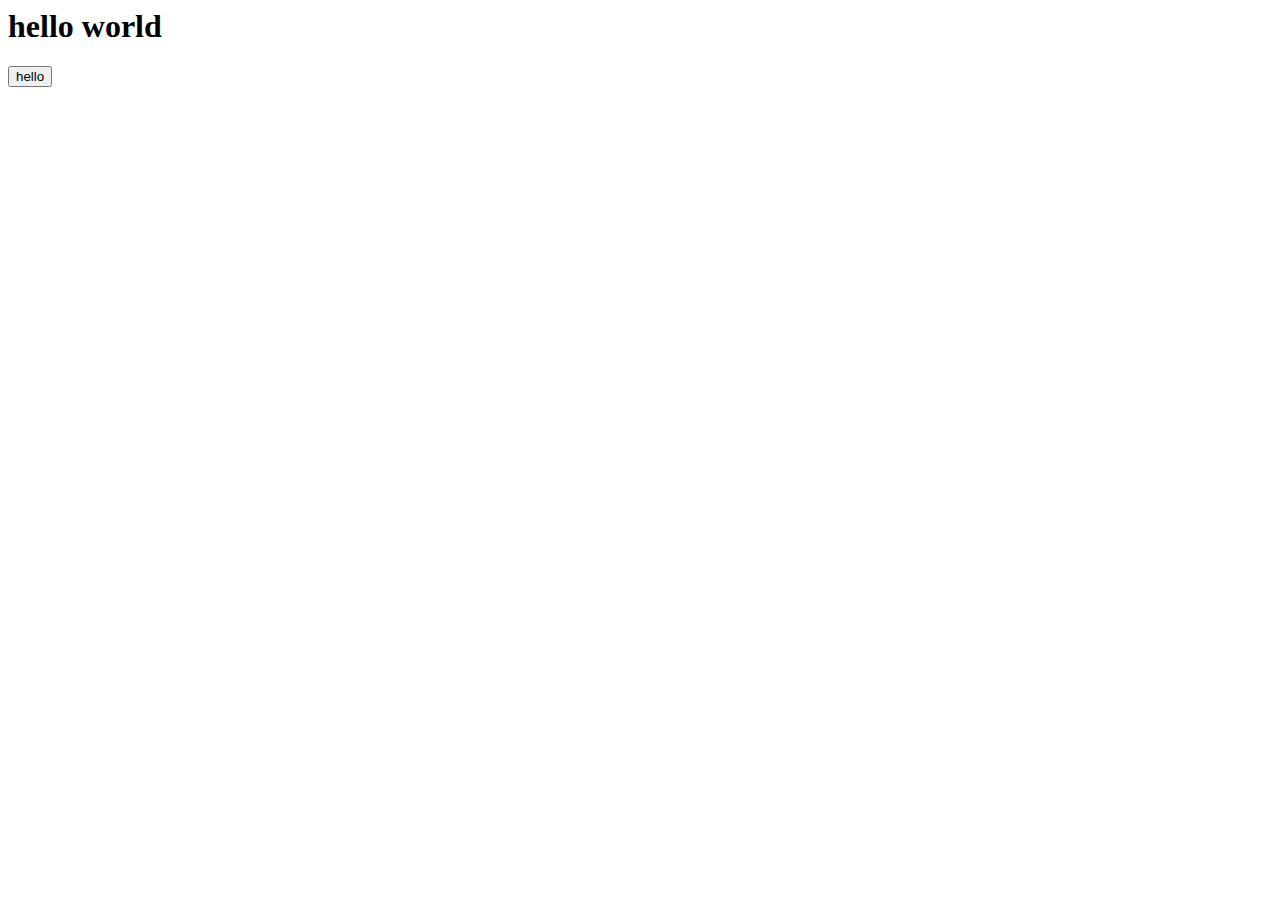
==== Kindergarten/Kindergarten/View/index.html @ 998412c4 "add levelvable" ====
<html>
    <title>hello</title>
    <head>
        <link rel="stylesheet" type="text/css" href="index.css">
        <script type="text/javascript" src="index.js"></script>
    </head>
    <body>
        <h1 id="p">hello world</h1>
        <button onclick="hello()">hello</button>
    </body>
</html>
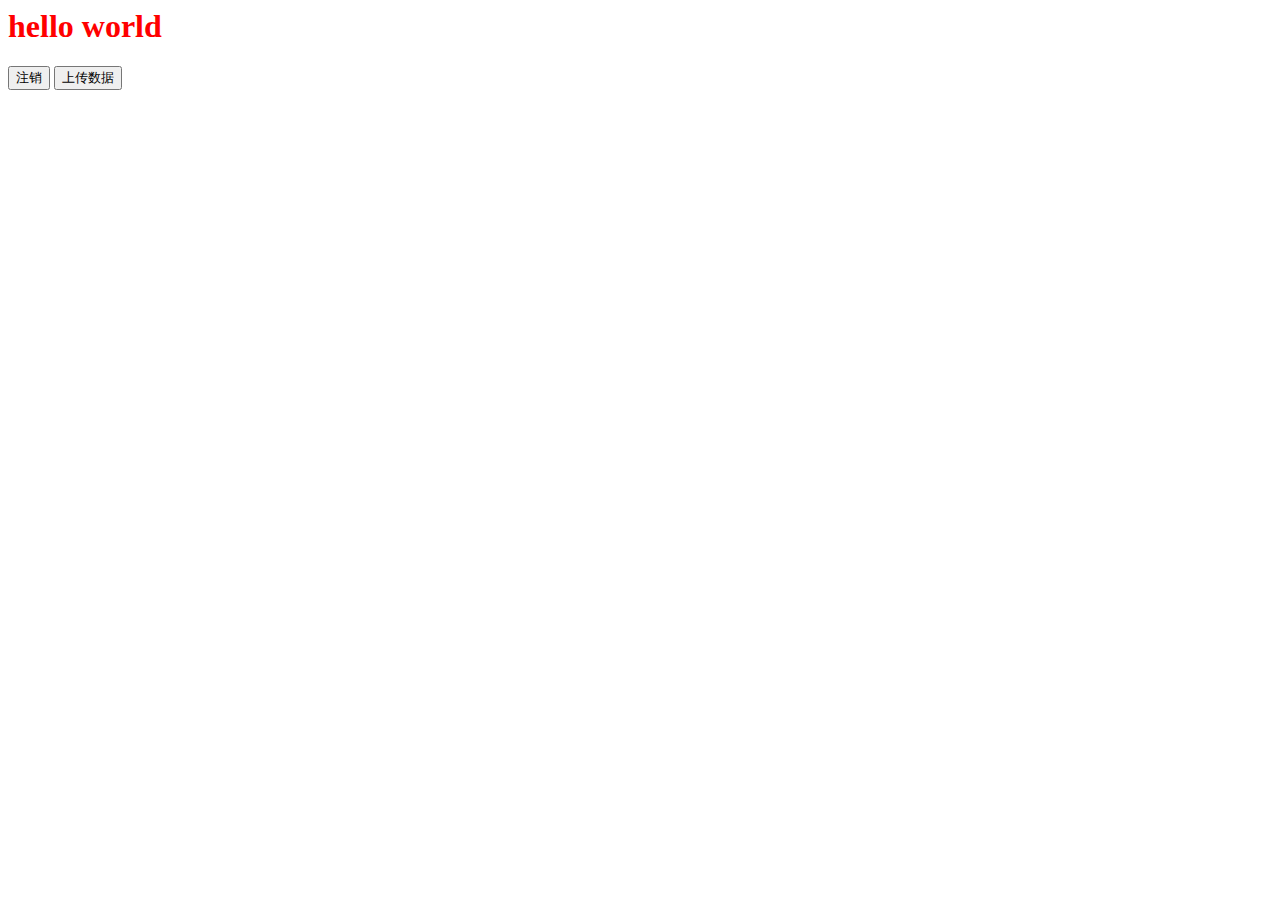
==== commit 1fce107e: "add view" ====
--- a/Kindergarten/Kindergarten/View/index.html
+++ b/Kindergarten/Kindergarten/View/index.html
@@ -1,12 +1,13 @@
 <html>
     <title>hello</title>
     <head>
-        <link rel="stylesheet" type="text/css" href="index.css">
-        <script type="text/javascript" src="index.js"></script>
+        <link rel="stylesheet" type="text/css" href="css/index.css">
+        <script type="text/javascript" src="js/index.js"></script>
     </head>
     <body>
         <h1 id="p">hello world</h1>
-        <button onclick="hello()">hello</button>
+        <button width="100" height="40" onclick="CallEachModel.jsCallOC()">注销</button>
+        <button width="100" height="40" onclick="CallEachModel.jsCallOCForUpload()">上传数据</button>
     </body>
 </html>
 
--- a/Kindergarten/Kindergarten/View/css/index.css
+++ b/Kindergarten/Kindergarten/View/css/index.css
@@ -0,0 +1,3 @@
+#p{
+    color:red;
+}
